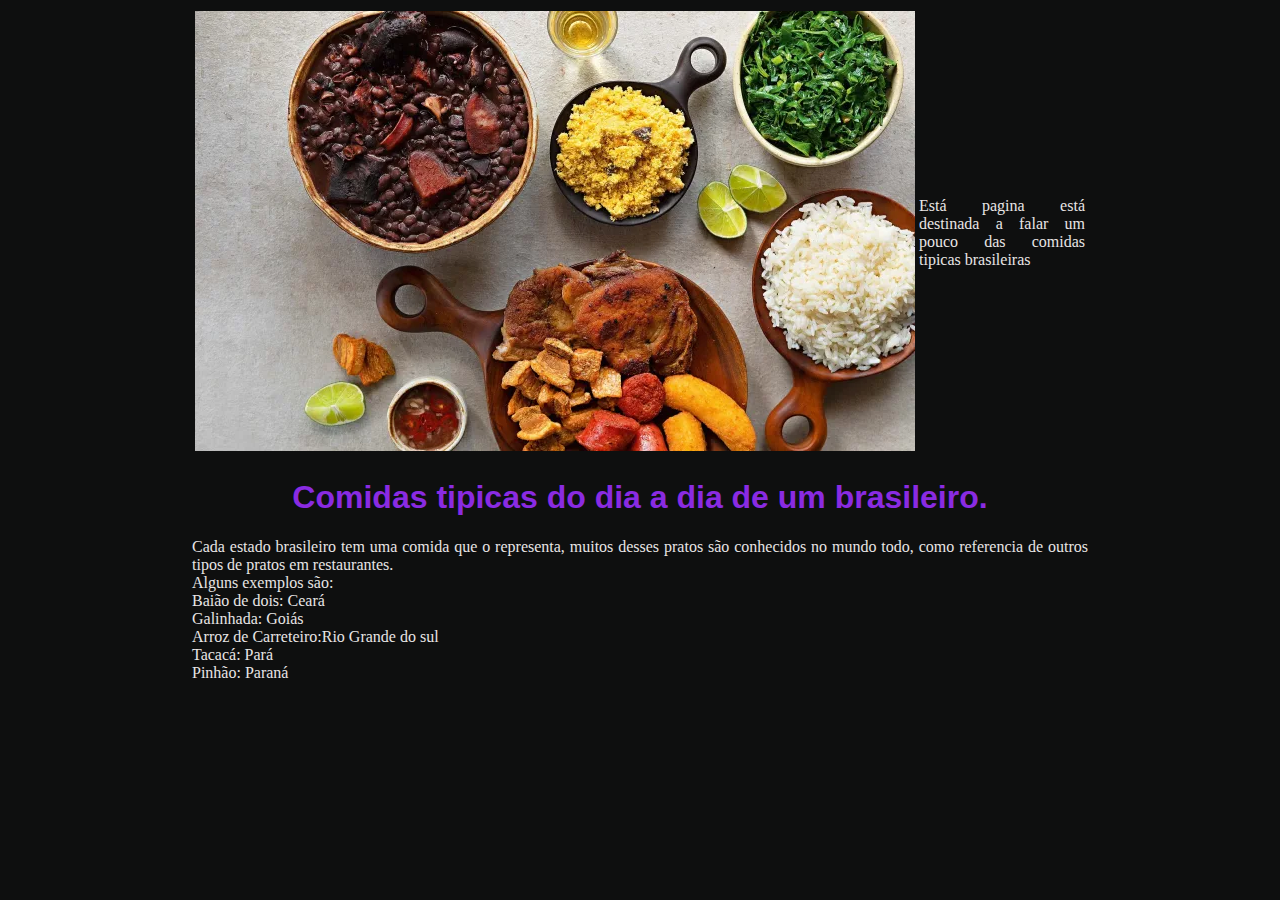
==== index.html @ cc7a3b0e "Add files via upload" ====
<!DOCTYPE html>
<html lang="pt-br">
<head>
<meta charset="utf-8">
<title> Culinaria brasileira</title>
 <style>
    body{
        background-color: rgb(14, 15, 15);
        color: rgb(232, 229, 229);
        margin-left: 15%;
        margin-right: 15%;
        text-align: justify;
    }
    h1{
        text-align: center;
        color: blueviolet;
        font-family: Arial, Helvetica, sans-serif;

    }
    img{
        width: ;
    }
 </style>
<head>
<body>
    <table>
        <tr>
            <td><img src="feijoada.webp" alt=""></td> <td> Está pagina está destinada a falar um pouco das comidas tipicas brasileiras</td>
        </tr>
    </table>
<h1>Comidas tipicas do dia a dia de um brasileiro. </h1>
Cada estado brasileiro tem uma comida que o representa, muitos desses pratos são conhecidos no mundo todo, como referencia de outros tipos de pratos em restaurantes. <br>
    Alguns exemplos são: <br>
Baião de dois: Ceará <br>
Galinhada: Goiás <br>
Arroz de Carreteiro:Rio Grande do sul <br>
Tacacá: Pará <br>
Pinhão: Paraná<br>
</body> 
</html>
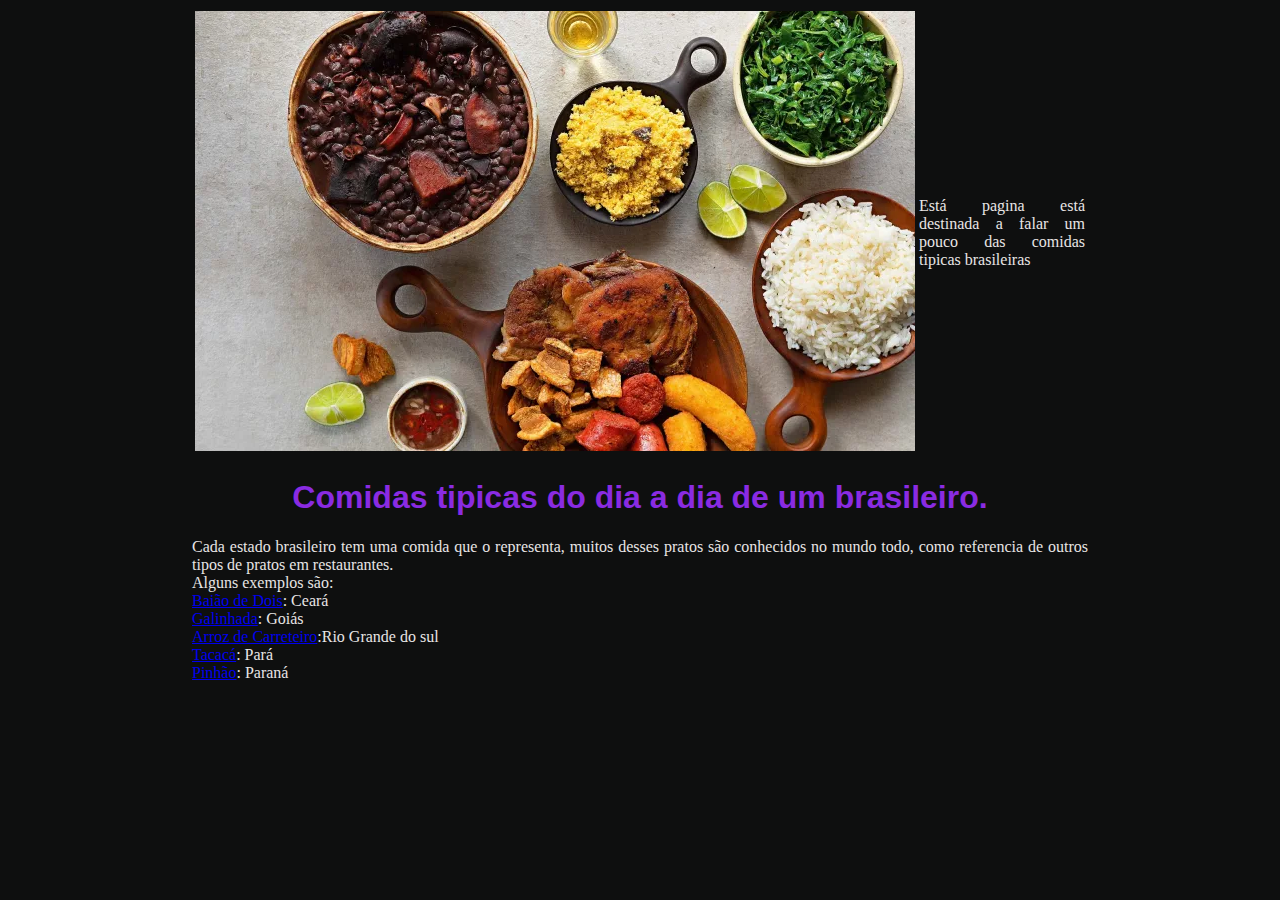
==== commit 6dacc0dc: "Add files via upload" ====
--- a/index.html
+++ b/index.html
@@ -31,10 +31,10 @@
 <h1>Comidas tipicas do dia a dia de um brasileiro. </h1>
 Cada estado brasileiro tem uma comida que o representa, muitos desses pratos são conhecidos no mundo todo, como referencia de outros tipos de pratos em restaurantes. <br>
     Alguns exemplos são: <br>
-Baião de dois: Ceará <br>
-Galinhada: Goiás <br>
-Arroz de Carreteiro:Rio Grande do sul <br>
-Tacacá: Pará <br>
-Pinhão: Paraná<br>
+<a href="baião de dois.html">Baião de Dois</a>: Ceará <br>
+<a href="Galinhada.html">Galinhada</a>: Goiás <br>
+<a href="Arroz de Carreteiro.html">Arroz de Carreteiro</a>:Rio Grande do sul <br>
+<a href="Tacacá.html">Tacacá</a>: Pará <br>
+<a href="Pinhão.html">Pinhão</a>: Paraná<br>
 </body> 
 </html>